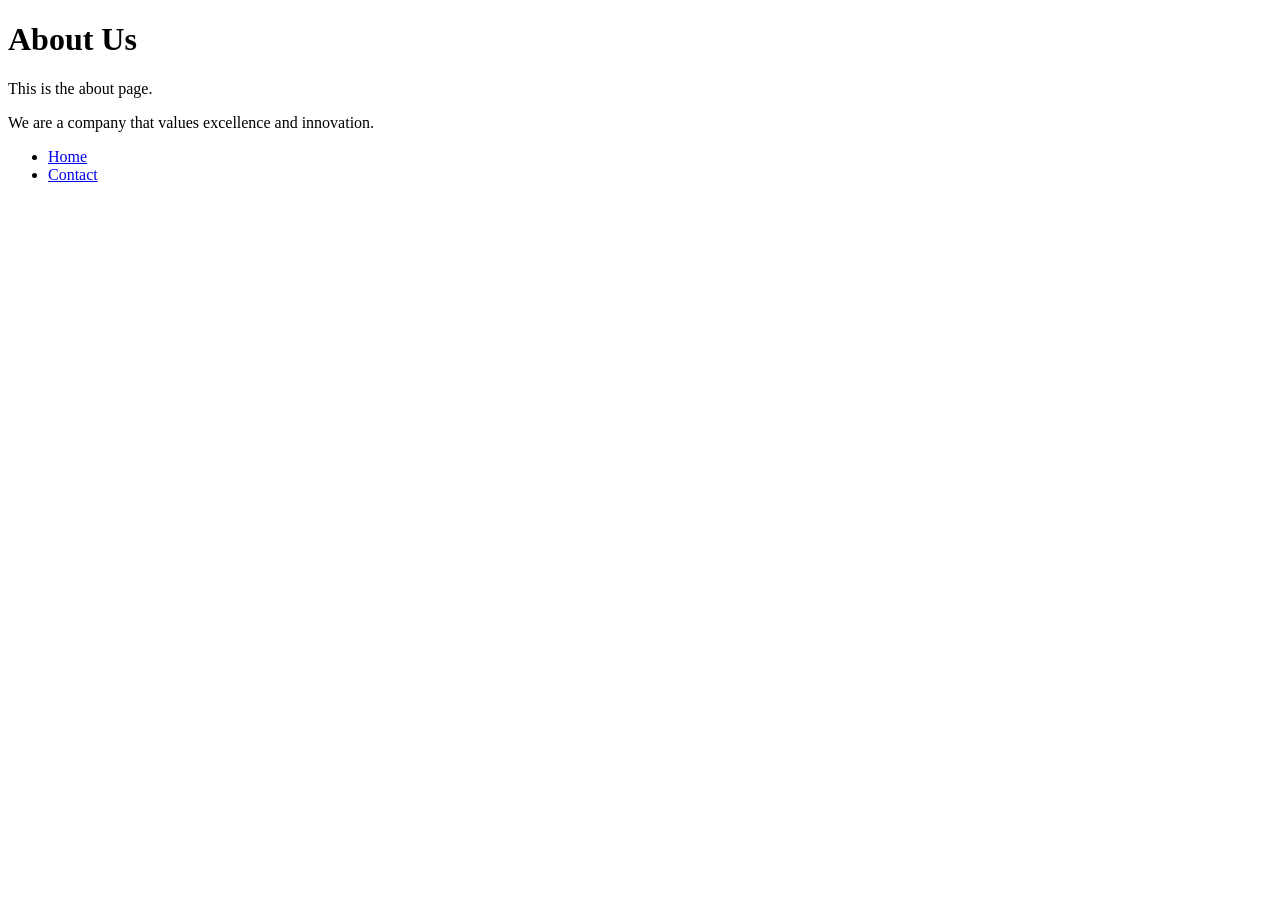
==== about.html @ 79a76143 "make link page" ====
<!DOCTYPE html>
<html lang="en">
  <body>
    <h1>About Us</h1>
    <p>This is the about page.</p>
    <p>We are a company that values excellence and innovation.</p>
    <ul>
      <li><a href="index.html">Home</a></li>
      <li><a href="contact.html">Contact</a></li>
    </ul>
</html>
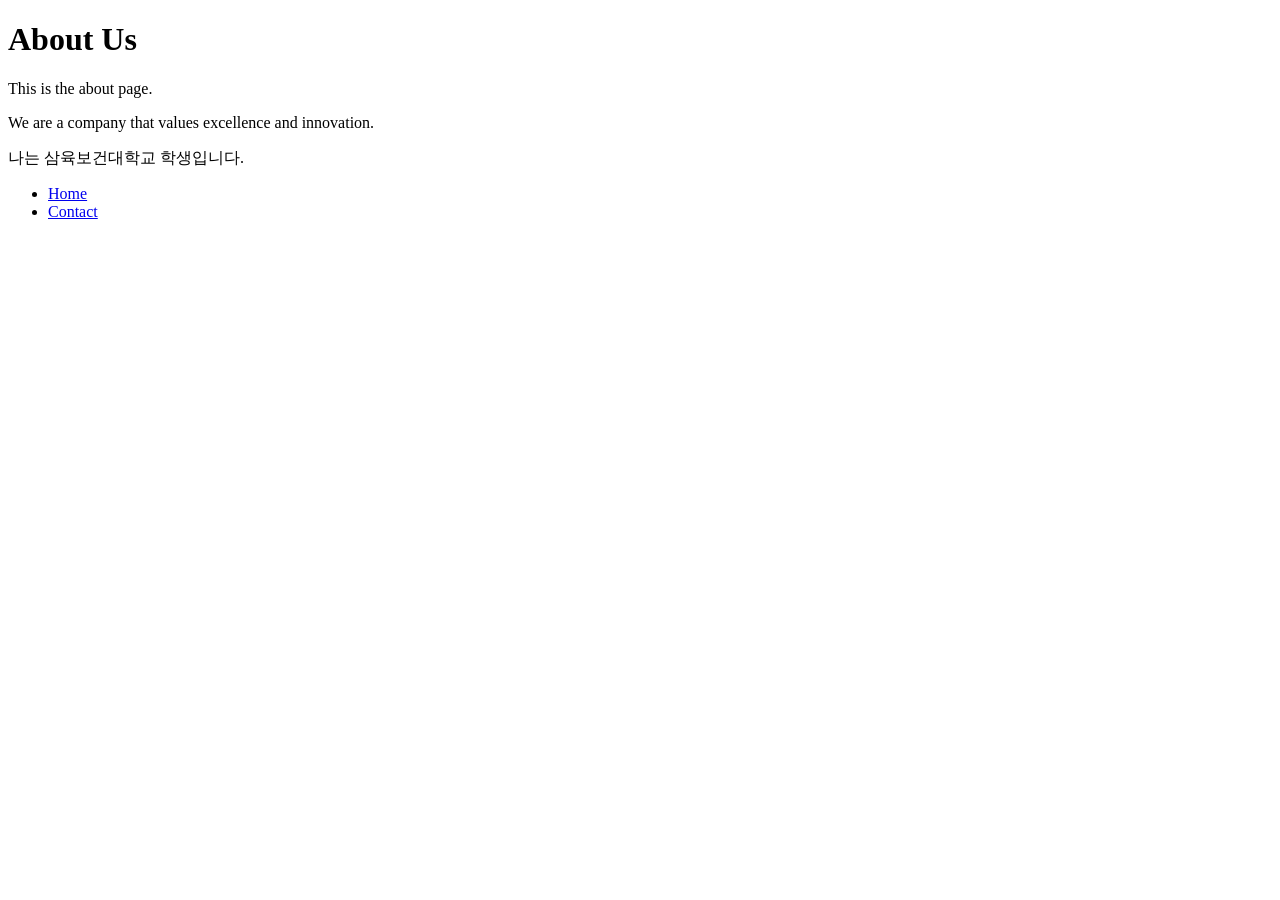
==== commit 4eeee115: "학교정보추가" ====
--- a/about.html
+++ b/about.html
@@ -4,6 +4,7 @@
     <h1>About Us</h1>
     <p>This is the about page.</p>
     <p>We are a company that values excellence and innovation.</p>
+    <p>나는 삼육보건대학교 학생입니다.</p>
     <ul>
       <li><a href="index.html">Home</a></li>
       <li><a href="contact.html">Contact</a></li>
